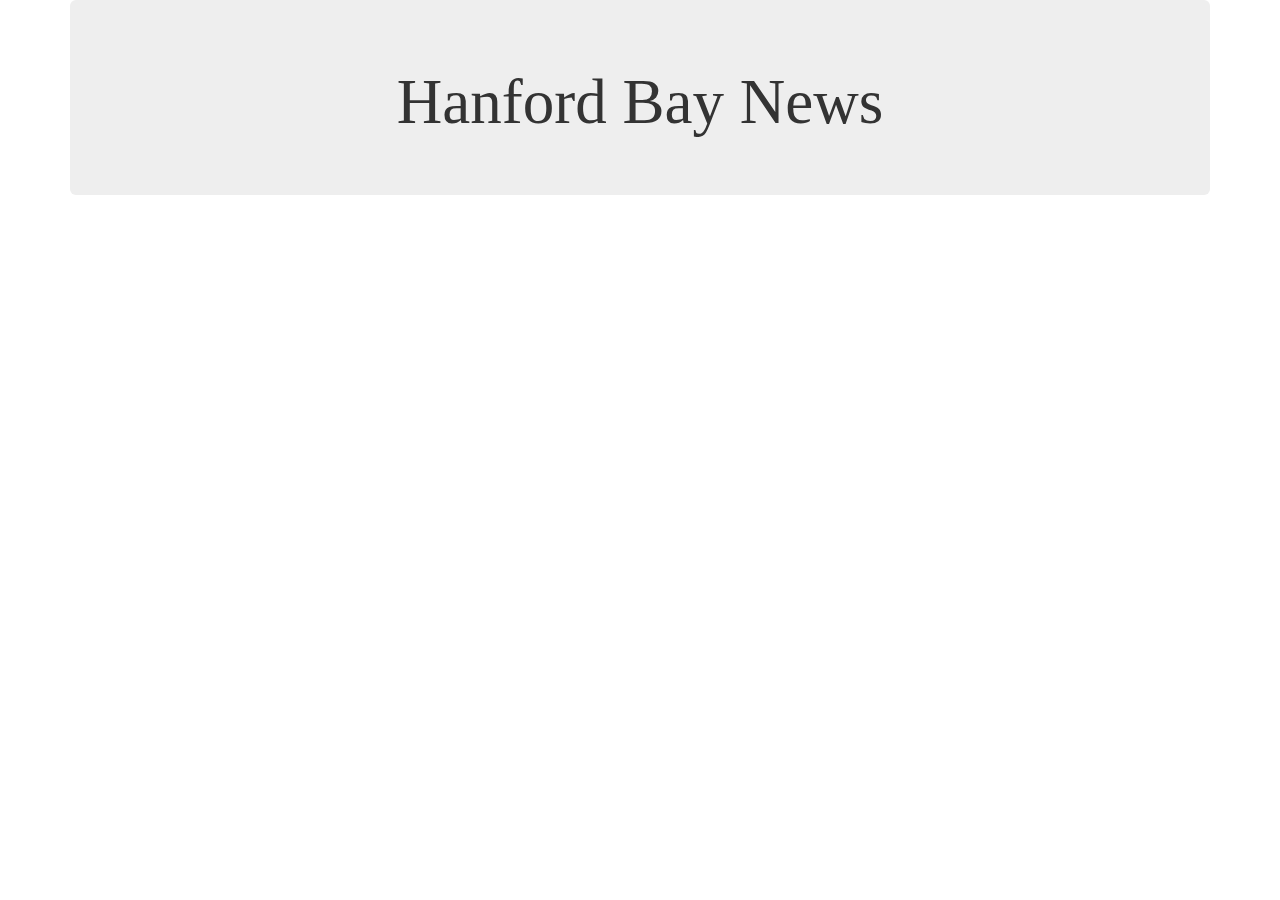
==== index.html @ 5120aec5 "asd;lfj" ====
<!DOCTYPE html>
<html>
<head lang="en">
	<meta charset="UTF-8">
    <!-- <meta name="viewport" content="width=device-width, initial-scale=1"> -->
	<title>nford Bay News!</title>
    <!-- <link rel="stylesheet" href="../css/bootstrap.min.css"> -->
    <link rel="stylesheet" href="../css/bootstrap.min.css"/>
    <link rel="stylesheet" href="../css/custom.css">
</head>
<body>
	<div class="container">
		<div class="jumbotron">
			<h1>Hanford Bay News</h1>
		</div>
		<div class="container">
			
			
			
			
		</div>
	</div>
	<script type="text/javascript" href="../js/bootstrap.min.js"/>
	<script type="text/javascript" href="../js/bootstrap.min.js"/>
</body>









</html>
---- css/custom.css ----
.affix {
  position: fixed;
  top: 10px;
  width: 265px;
}
iframe[seamless] {
    border: none;
}

.container .jumbotron h1{
	text-align: center;
	font-family: fantasy;
}
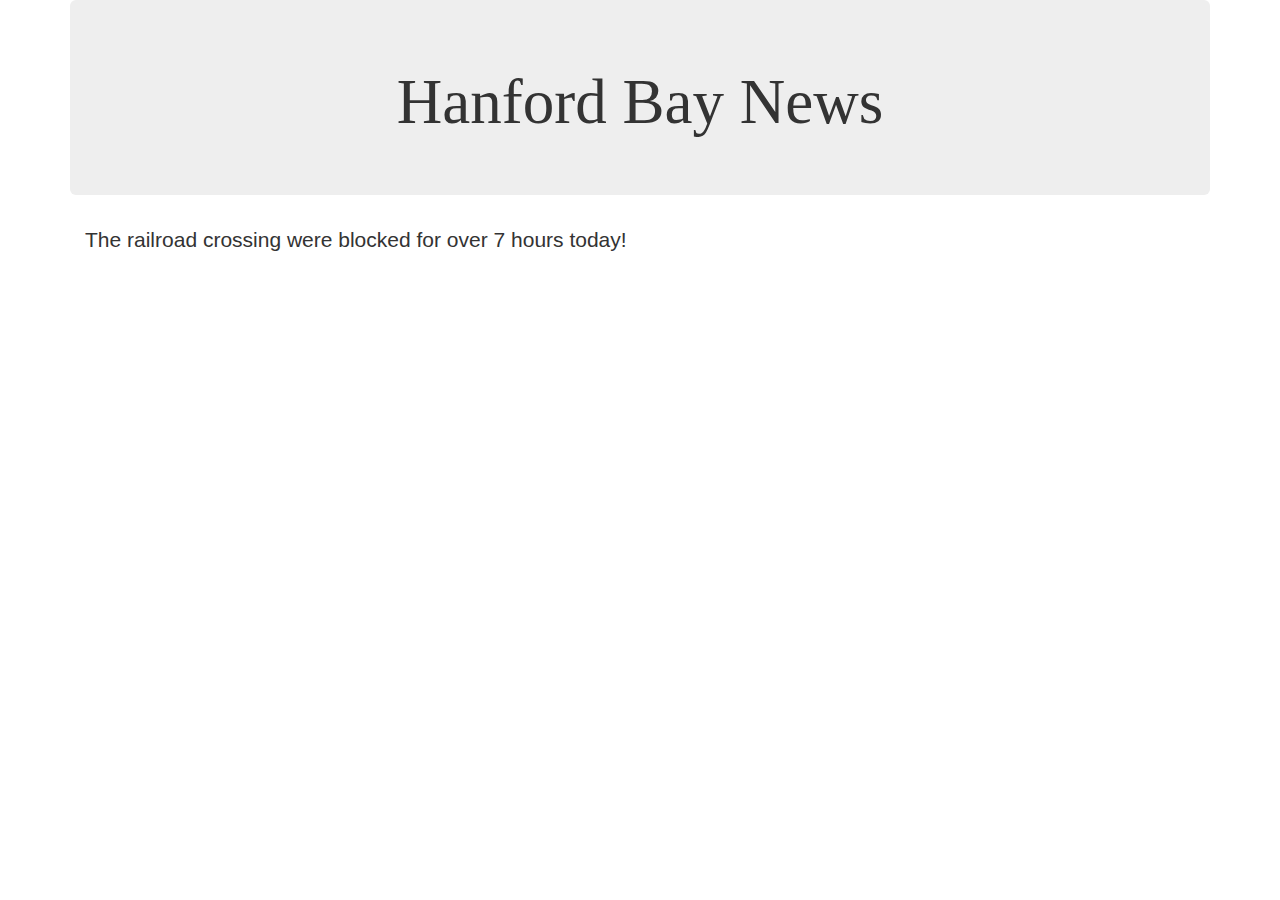
==== commit e9cecaad: "Want to see if it's nice doing commits from terminal" ====
--- a/index.html
+++ b/index.html
@@ -3,7 +3,7 @@
 <head lang="en">
 	<meta charset="UTF-8">
     <!-- <meta name="viewport" content="width=device-width, initial-scale=1"> -->
-	<title>nford Bay News!</title>
+	<title>Hanford Bay News!</title>
     <!-- <link rel="stylesheet" href="../css/bootstrap.min.css"> -->
     <link rel="stylesheet" href="../css/bootstrap.min.css"/>
     <link rel="stylesheet" href="../css/custom.css">
@@ -14,7 +14,7 @@
 			<h1>Hanford Bay News</h1>
 		</div>
 		<div class="container">
-			
+			<p1 class="lead">The railroad crossing were blocked for over 7 hours today!</p1>
 			
 			
 			
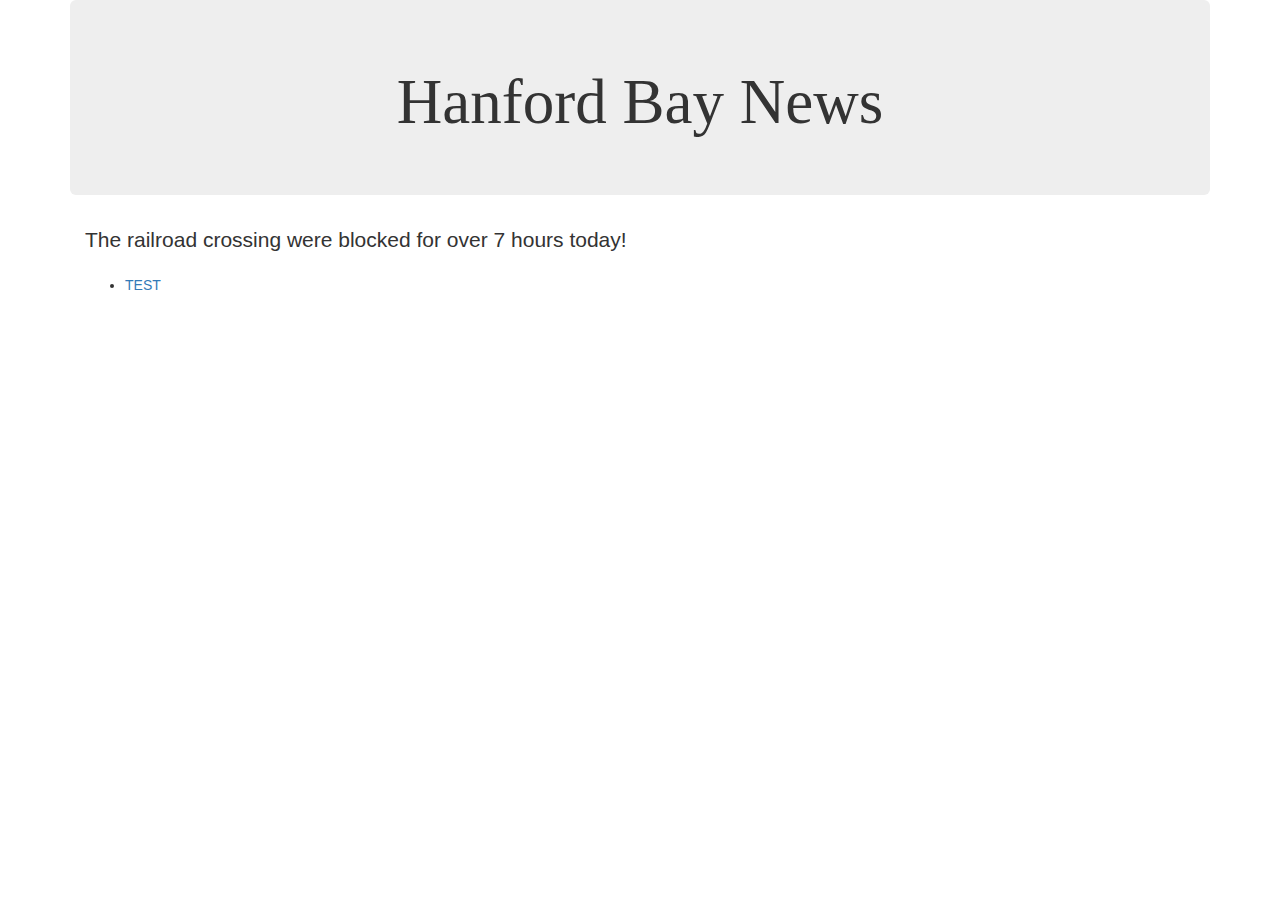
==== commit dcc3e21b: "Added in a button" ====
--- a/index.html
+++ b/index.html
@@ -14,7 +14,10 @@
 			<h1>Hanford Bay News</h1>
 		</div>
 		<div class="container">
-			<p1 class="lead">The railroad crossing were blocked for over 7 hours today!</p1>
+			<p class="lead">The railroad crossing were blocked for over 7 hours today!</p>
+			<ul>
+				<li><a href="home/index.html">TEST</a></li>
+			</ul>
 			
 			
 			
